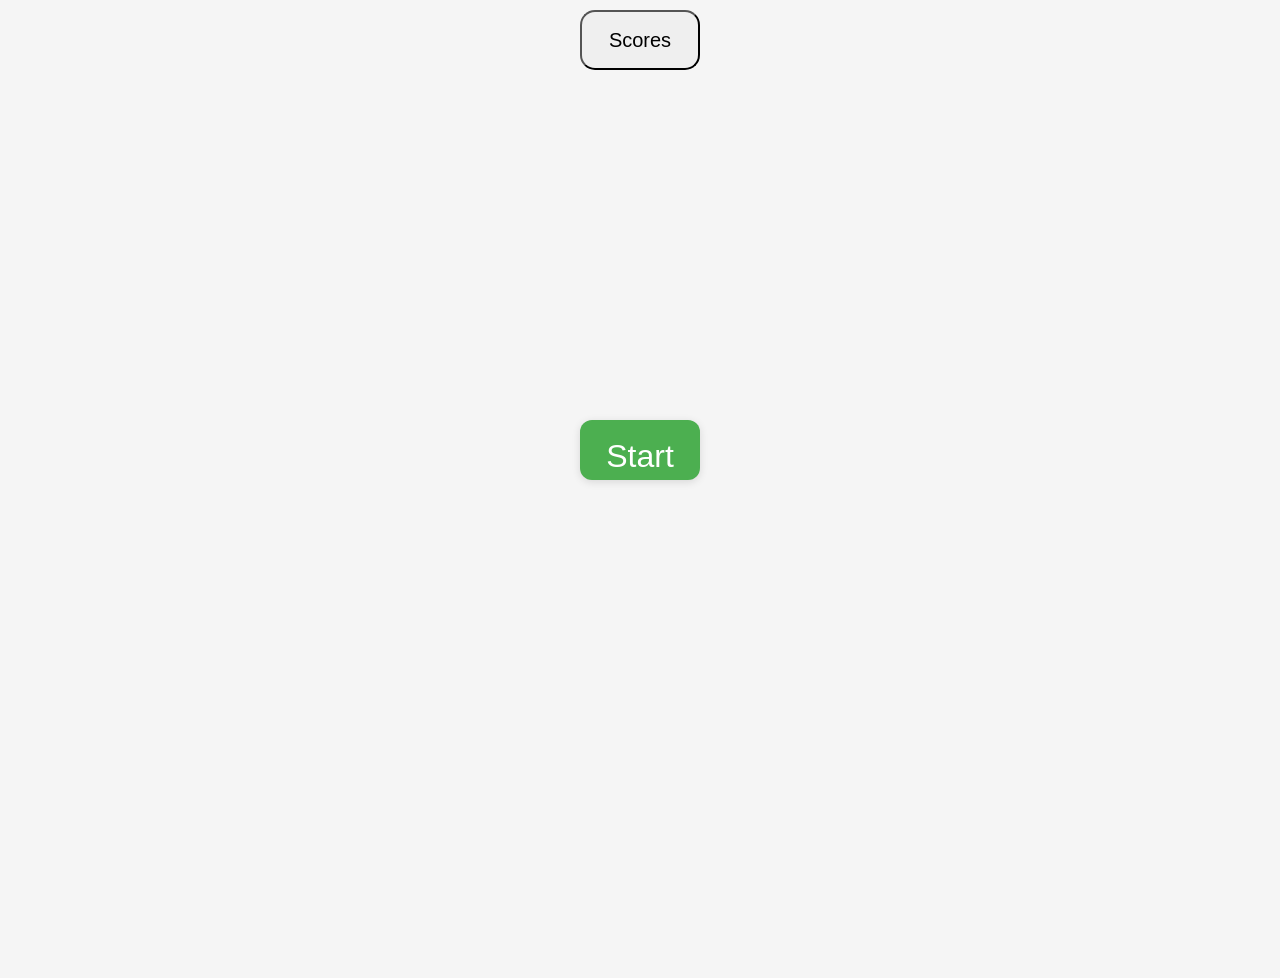
==== index.html @ 4432fdb4 "Rename target-game.html to index.html" ====
<html>
  <body>
    <div class="menu">
      <button id="restart">Restart</button>
      <button id="scores">Scores</button>
      <button id="pause">Pause</button>
    </div>

    <section class="game-area"></section>
  </body>
</html>

<style>
  body {
    background-color: #f5f5f5;
    overflow: hidden;
  }

  .game-area {
    width: 100vw;
    height: 100vh;
  }

  .target {
    width: 10rem;
    height: 10rem;
    border-radius: 100%;
    background-color: green;
    position: absolute;
    opacity: 1;
  }

  .menu {
    margin-top: 10px;
    width: 100%;
    display: flex;
    flex-direction: row;
    justify-content: center;
    gap: 20px;
  }

  button {
    width: 120px;
    height: 60px;
    border-radius: 15px;
    font-size: 20px;
  }
</style>

<script>
  document.addEventListener("DOMContentLoaded", () => {
    const gameArea = document.querySelector(".game-area");
    const gameAreaWidth = gameArea.offsetWidth;
    const gameAreaHeight = gameArea.offsetHeight;

    // Clear existing targets
    gameArea.innerHTML = "";

    // Number of targets to show
    const totalTargets = 15;

    // Minimum distance between targets
    const minDistance = 60; // Adjust as needed

    // Store positions of targets
    let positions = [];

    // Function to check if a position is valid
    function isPositionValid(x, y) {
      return positions.every(([px, py]) => {
        const distance = Math.sqrt((x - px) ** 2 + (y - py) ** 2);
        return distance >= minDistance;
      });
    }

    // Generate all targets
    let targets = [];
    function generateTargets() {
      // Clear existing targets and positions
      gameArea.innerHTML = "";
      positions = [];
      targets = [];
      for (let i = 0; i < totalTargets; i++) {
        const target = document.createElement("div");
        target.classList.add("target");

        let randomX, randomY;

        // Generate a valid position
        do {
          randomX = Math.random() * (gameAreaWidth - 100); // Assuming 100px as target size
          randomY = Math.random() * (gameAreaHeight - 100);
        } while (!isPositionValid(randomX, randomY));

        // Save the position
        positions.push([randomX, randomY]);

        // Randomize color with 70% green and 30% red
        const isGreen = Math.random() < 0.7;
        const randomColor = isGreen ? "green" : "red";

        target.style.position = "absolute";
        target.style.left = `${randomX}px`;
        target.style.top = `${randomY}px`;
        target.style.backgroundColor = randomColor;
        target.style.borderRadius = "50%";
        target.style.display = "none"; // Initially hidden

        targets.push(target);
        gameArea.appendChild(target);
      }
    }

    // Initial target generation
    generateTargets();

    // Game state
    let currentTargetIndex = 0;
    let startTime = null;
    let totalTime = 0;
    let incorrectClicks = 0;
    let missedGreenTargets = 0; // Track missed green targets

    // Results object to store in localStorage
    const results =
      JSON.parse(localStorage.getItem("neurovesa_braingames")) || {};

    startTime = performance.now();

    // Add Pause button if not present
    let pauseBtn = document.getElementById("pause");
    if (!pauseBtn) {
      pauseBtn = document.createElement("button");
      pauseBtn.id = "pause";
      pauseBtn.textContent = "Pause";
      pauseBtn.style.marginLeft = "12px";
      const controls = document.getElementById("controls") || document.body;
      controls.appendChild(pauseBtn);
    }

    let paused = false;
    let pauseTime = null;
    let pauseTimeout = null;

    // Store the current timeout for targets
    let currentTimeout = null;

    // Web Worker for timing (inline)
    const timerWorkerCode = `
    self.onmessage = function(e) {
      if (e.data === 'start') {
        self.startTime = performance.now();
      } else if (e.data === 'stop') {
        const elapsed = performance.now() - (self.startTime || 0);
        self.postMessage(elapsed);
      }
    };
  `;
    const timerWorkerBlob = new Blob([timerWorkerCode], {
      type: "application/javascript",
    });
    let timerWorker = new Worker(URL.createObjectURL(timerWorkerBlob));
    let lastReactionTime = 0;
    let waitingForReaction = false;
    let pendingAdvance = false;

    // Add Start button
    let startBtn = document.getElementById("start-btn");
    if (!startBtn) {
      startBtn = document.createElement("button");
      startBtn.id = "start-btn";
      startBtn.textContent = "Start";
      startBtn.style.position = "absolute";
      startBtn.style.top = "50%";
      startBtn.style.left = "50%";
      startBtn.style.transform = "translate(-50%, -50%)";
      startBtn.style.fontSize = "2em";
      startBtn.style.padding = "18px";
      startBtn.style.borderRadius = "12px";
      startBtn.style.background = "#4caf50";
      startBtn.style.color = "#fff";
      startBtn.style.border = "none";
      startBtn.style.boxShadow = "0 2px 8px rgba(0,0,0,0.12)";
      startBtn.style.cursor = "pointer";
      startBtn.style.zIndex = "1001";
      startBtn.style.textAlign = "center";
      gameArea.appendChild(startBtn);
    }

    // Hide game controls until game starts
    pauseBtn.style.display = "none";
    restart.style.display = "none";

    // Helper to advance to the next target
    function advanceTarget() {
      if (currentTimeout) {
        clearTimeout(currentTimeout);
        currentTimeout = null;
      }
      if (currentTargetIndex > 0) {
        // Check if previous target was green and not clicked
        const prevTarget = targets[currentTargetIndex - 1];
        if (
          prevTarget.style.backgroundColor === "green" &&
          !prevTarget.clicked
        ) {
          missedGreenTargets++;
        }
        prevTarget.style.display = "none";
      }
      if (currentTargetIndex < totalTargets) {
        const currentTarget = targets[currentTargetIndex];
        currentTarget.style.display = "block";
        // Start timer for this target
        waitingForReaction = true;
        pendingAdvance = false;
        timerWorker.postMessage("start");
        currentTimeout = setTimeout(() => {
          if (waitingForReaction) {
            waitingForReaction = false;
            pendingAdvance = true;
            timerWorker.postMessage("stop");
          }
        }, 1500);
      } else {
        // Game over logic (existing code)
        const averageTime = totalTime / (totalTargets - 1); // Exclude the first click
        const score = Math.round(
          2000 - averageTime - missedGreenTargets * 50 - incorrectClicks * 30
        );
        let gameOverPopover = document.getElementById("gameover-popover");
        if (!gameOverPopover) {
          gameOverPopover = document.createElement("div");
          gameOverPopover.id = "gameover-popover";
          gameOverPopover.style.position = "fixed";
          gameOverPopover.style.top = "50%";
          gameOverPopover.style.left = "50%";
          gameOverPopover.style.transform = "translate(-50%, -50%)";
          gameOverPopover.style.background = "#fff";
          gameOverPopover.style.border = "1px solid #ccc";
          gameOverPopover.style.borderRadius = "12px";
          gameOverPopover.style.boxShadow = "0 2px 16px rgba(0,0,0,0.2)";
          gameOverPopover.style.padding = "36px 32px 24px 32px";
          gameOverPopover.style.zIndex = "2000";
          gameOverPopover.style.minWidth = "340px";
          gameOverPopover.style.display = "none";
          gameOverPopover.innerHTML = `
          <button id="close-gameover-popover" style="position:absolute;top:12px;right:16px;font-size:22px;background:none;border:none;cursor:pointer;">&times;</button>
          <div id="gameover-content"></div>
        `;
          document.body.appendChild(gameOverPopover);
          document.getElementById("close-gameover-popover").onclick = () => {
            gameOverPopover.style.display = "none";
          };
        }
        function getScoreColor(score) {
          const percent = Math.max(0, Math.min(1, score / 1000));
          const r = Math.round(255 * (1 - percent));
          const g = Math.round(180 * percent + 60 * (1 - percent));
          return `rgb(${r},${g},80)`;
        }
        const scoreColor = getScoreColor(score);
        document.getElementById("gameover-content").innerHTML = `
        <h1 style=\"margin-top:0;text-align:center;font-size:2.2em;letter-spacing:1px;\">Game Over</h1>
        <div style=\"display:flex;justify-content:center;gap:32px;margin:18px 0 10px 0;font-size:1.1em;\">
          <div><b>Avg Reaction:</b> ${averageTime.toFixed(2)}ms</div>
          <div><b>Missed Greens:</b> ${missedGreenTargets}</div>
          <div><b>Incorrect Clicks:</b> ${incorrectClicks}</div>
        </div>
        <div style=\"text-align:center;margin-top:18px;\">
          <span style=\"font-size:2.3em;font-weight:bold;color:${scoreColor};\">${score}</span><br>
          <span style=\"font-size:1.1em;color:#888;\">Final Score</span>
        </div>
      `;
        gameOverPopover.style.display = "block";
        // Add timestamped entry to results
        const timestamp = new Date().toISOString();
        results[timestamp] = {
          averageTime: averageTime.toFixed(2),
          incorrectClicks,
          missedGreenTargets, // Save missed green targets
          score,
          targets: { ...results.targets },
        };
        // Save results to localStorage
        localStorage.setItem("neurovesa_braingames", JSON.stringify(results));
      }
    }

    // Listen for reaction time from worker
    timerWorker.onmessage = function (e) {
      if (!waitingForReaction && !pendingAdvance) return;
      lastReactionTime = e.data;
      totalTime += lastReactionTime;
      if (!results.targets) results.targets = {};
      results.targets[`target_${currentTargetIndex}`] = {
        color: targets[currentTargetIndex]?.style.backgroundColor,
        reactionTime: lastReactionTime.toFixed(2),
      };
      waitingForReaction = false;
      if (pendingAdvance) {
        pendingAdvance = false;
        currentTargetIndex++;
        advanceTarget();
      }
    };

    // Modified pause/resume to work with new advanceTarget
    pauseBtn.onclick = function () {
      if (!paused) {
        paused = true;
        pauseBtn.textContent = "Resume";
        pauseTime = performance.now();
        // Hide current target
        if (currentTargetIndex < totalTargets) {
          targets[currentTargetIndex].style.display = "none";
        }
        // Stop any running timeout
        if (currentTimeout) {
          clearTimeout(currentTimeout);
          currentTimeout = null;
        }
      } else {
        paused = false;
        pauseBtn.textContent = "Pause";
        // Show current target again
        if (currentTargetIndex < totalTargets) {
          targets[currentTargetIndex].style.display = "block";
          // Resume timer for the current target
          currentTimeout = setTimeout(() => {
            currentTargetIndex++;
            advanceTarget();
          }, 1500);
        }
      }
    };

    // Improved restart handler
    restart.addEventListener("click", () => {
      // Reset all game state
      if (currentTimeout) {
        clearTimeout(currentTimeout);
        currentTimeout = null;
      }
      currentTargetIndex = 0;
      startTime = performance.now();
      totalTime = 0;
      incorrectClicks = 0;
      missedGreenTargets = 0;
      if (results.targets) results.targets = {};
      paused = false;
      pauseBtn.textContent = "Pause";
      // Generate new targets and listeners
      generateTargets();
      addTargetListeners();
      advanceTarget();
    });

    // Add click event listeners to targets
    function addTargetListeners() {
      targets.forEach((target, index) => {
        target.onclick = null; // Remove previous listeners if any
        target.addEventListener("click", () => {
          if (paused) return;
          if (index === currentTargetIndex && waitingForReaction) {
            // Mark as clicked
            target.clicked = true;
            // Stop timer and get reaction time
            waitingForReaction = false;
            pendingAdvance = true;
            timerWorker.postMessage("stop");
          }
          if (target.style.backgroundColor === "red") {
            // Incorrect red target clicked
            incorrectClicks++;
          }
        });
      });
    }

    // Function to start the game
    function startGame() {
      // Remove all targets and listeners
      gameArea.innerHTML = "";
      // Hide start button
      startBtn.style.display = "none";
      // Show controls
      pauseBtn.style.display = "inline-block";
      restart.style.display = "inline-block";
      // Generate targets and listeners
      generateTargets();
      addTargetListeners();
      // Reset state
      currentTargetIndex = 0;
      totalTime = 0;
      incorrectClicks = 0;
      missedGreenTargets = 0;
      if (results.targets) results.targets = {};
      paused = false;
      pauseBtn.textContent = "Pause";
      // Set start time for first reaction
      startTime = performance.now();
      advanceTarget();
    }

    startBtn.onclick = startGame;

    // On restart, show start button again and reset everything
    restart.addEventListener("click", () => {
      if (currentTimeout) {
        clearTimeout(currentTimeout);
        currentTimeout = null;
      }
      // Hide controls
      pauseBtn.style.display = "none";
      restart.style.display = "none";
      // Show start button
      startBtn.style.display = "block";
      // Remove all targets
      gameArea.innerHTML = "";
      // Reset state
      currentTargetIndex = 0;
      totalTime = 0;
      incorrectClicks = 0;
      missedGreenTargets = 0;
      if (results.targets) results.targets = {};
      paused = false;
      pauseBtn.textContent = "Pause";
    });

    const scores = document.getElementById("scores");

    scores.addEventListener("click", () => {
      const gameData = JSON.parse(localStorage.getItem("neurovesa_braingames"));
      const gameResults = Object.entries(gameData)
        .filter(([key]) => key !== "targets" && !isNaN(Date.parse(key)))
        // Sort by timestamp (newest first)
        .sort(
          ([timestampA], [timestampB]) =>
            new Date(timestampB).getTime() - new Date(timestampA).getTime()
        )
        // Take only the 5 most recent results
        .slice(0, 5)
        // Map to a cleaner format
        .map(([timestamp, data]) => ({
          timestamp,
          averageTime: data.averageTime,
          incorrectClicks: data.incorrectClicks,
          missedGreenTargets: data.missedGreenTargets,
          targets: data.targets,
          score: data.score,
        }));

      // Create popover if it doesn't exist
      let popover = document.getElementById("scores-popover");
      if (!popover) {
        popover = document.createElement("div");
        popover.id = "scores-popover";
        popover.style.position = "fixed";
        popover.style.top = "50%";
        popover.style.left = "50%";
        popover.style.transform = "translate(-50%, -50%)";
        popover.style.background = "#fff";
        popover.style.border = "1px solid #ccc";
        popover.style.borderRadius = "8px";
        popover.style.boxShadow = "0 2px 16px rgba(0,0,0,0.2)";
        popover.style.padding = "24px 24px 16px 24px";
        popover.style.zIndex = "1000";
        popover.style.minWidth = "420px";
        popover.style.display = "none";
        popover.innerHTML = `
        <button id="close-scores-popover" style="position:absolute;top:8px;right:12px;font-size:18px;background:none;border:none;cursor:pointer;">&times;</button>
        <h2 style="margin-top:0;text-align:center;">Recent Scores</h2>
        <div id="scores-table-container"></div>
      `;
        document.body.appendChild(popover);
        document.getElementById("close-scores-popover").onclick = () => {
          popover.style.display = "none";
        };
      }

      // Build HTML table
      let tableHtml = `<table style="width:100%;border-collapse:collapse;text-align:center;">
      <thead>
        <tr style="background:#f5f5f5;">
          <th style="padding:6px 8px;border-bottom:1px solid #ccc;">Timestamp</th>
          <th style="padding:6px 8px;border-bottom:1px solid #ccc;">Avg Reaction (ms)</th>
          <th style="padding:6px 8px;border-bottom:1px solid #ccc;">Missed Greens</th>
          <th style="padding:6px 8px;border-bottom:1px solid #ccc;">Incorrect Clicks</th>
          <th style="padding:6px 8px;border-bottom:1px solid #ccc;">Score</th>
        </tr>
      </thead>
      <tbody>`;
      gameResults.forEach((result) => {
        tableHtml += `<tr>
        <td style="padding:6px 8px;border-bottom:1px solid #eee;">${result.timestamp
          .slice(0, 19)
          .replace("T", " ")}</td>
        <td style="padding:6px 8px;border-bottom:1px solid #eee;">${
          result.averageTime
        }</td>
        <td style="padding:6px 8px;border-bottom:1px solid #eee;">${
          result.missedGreenTargets ?? 0
        }</td>
        <td style="padding:6px 8px;border-bottom:1px solid #eee;">${
          result.incorrectClicks ?? 0
        }</td>
        <td style="padding:6px 8px;border-bottom:1px solid #eee;">${
          result.score ?? ""
        }</td>
      </tr>`;
      });
      tableHtml += "</tbody></table>";
      popover.querySelector("#scores-table-container").innerHTML = tableHtml;
      popover.style.display = "block";
    });
  });
</script>
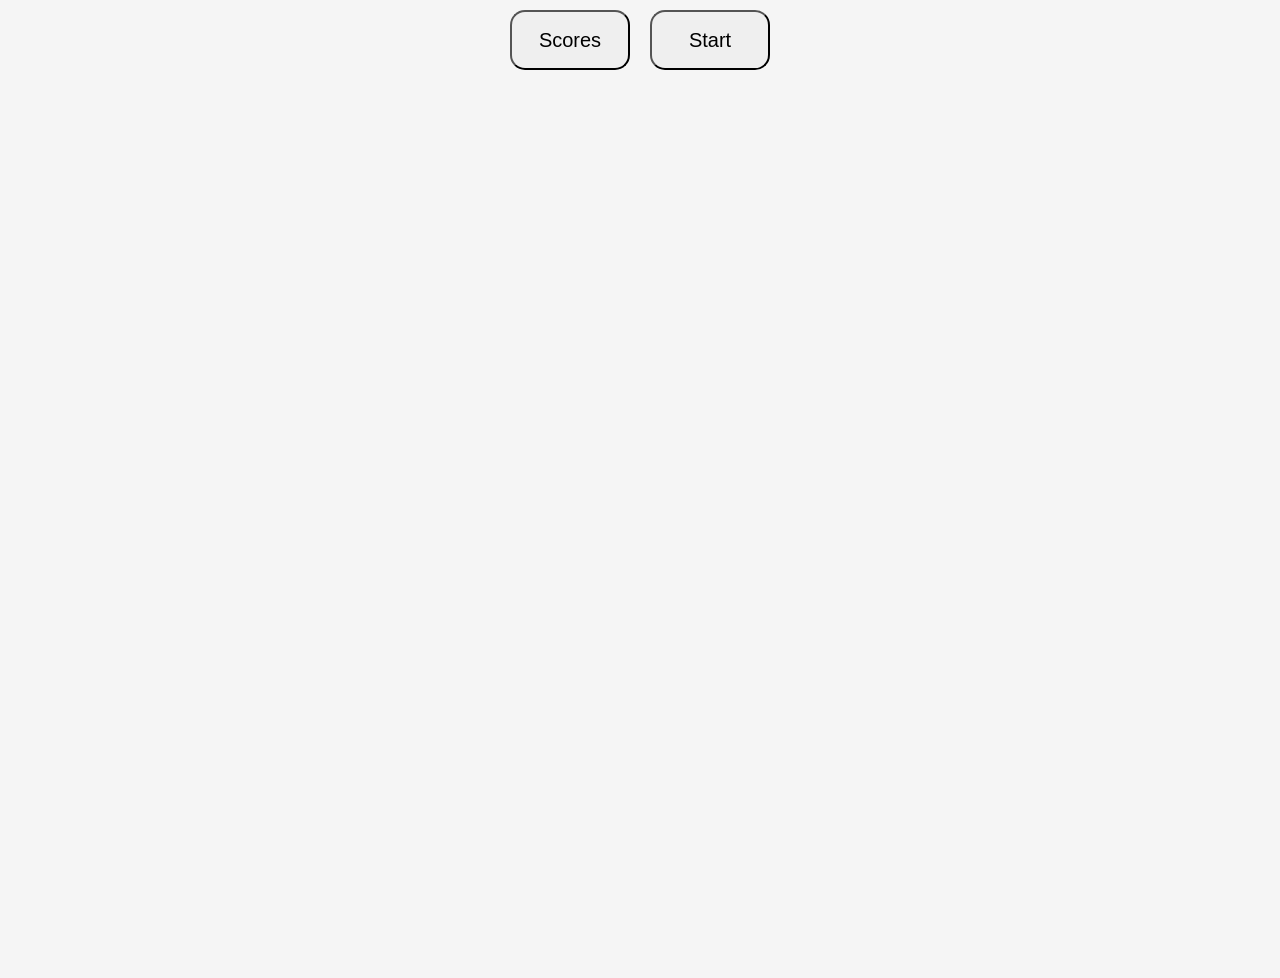
==== commit fe56fe9d: "Update index.html" ====
--- a/index.html
+++ b/index.html
@@ -1,9 +1,11 @@
+<!DOCTYPE html>
 <html>
   <body>
     <div class="menu">
       <button id="restart">Restart</button>
       <button id="scores">Scores</button>
       <button id="pause">Pause</button>
+      <button id="start-btn">Start</button>
     </div>
 
     <section class="game-area"></section>
@@ -88,8 +90,8 @@
 
         // Generate a valid position
         do {
-          randomX = Math.random() * (gameAreaWidth - 100); // Assuming 100px as target size
-          randomY = Math.random() * (gameAreaHeight - 100);
+          randomX = Math.random() * (gameAreaWidth - 250); // Target size is 100px
+          randomY = Math.random() * (gameAreaHeight - 400);
         } while (!isPositionValid(randomX, randomY));
 
         // Save the position
@@ -164,28 +166,34 @@
     let waitingForReaction = false;
     let pendingAdvance = false;
 
-    // Add Start button
-    let startBtn = document.getElementById("start-btn");
-    if (!startBtn) {
-      startBtn = document.createElement("button");
-      startBtn.id = "start-btn";
-      startBtn.textContent = "Start";
-      startBtn.style.position = "absolute";
-      startBtn.style.top = "50%";
-      startBtn.style.left = "50%";
-      startBtn.style.transform = "translate(-50%, -50%)";
-      startBtn.style.fontSize = "2em";
-      startBtn.style.padding = "18px";
-      startBtn.style.borderRadius = "12px";
-      startBtn.style.background = "#4caf50";
-      startBtn.style.color = "#fff";
-      startBtn.style.border = "none";
-      startBtn.style.boxShadow = "0 2px 8px rgba(0,0,0,0.12)";
-      startBtn.style.cursor = "pointer";
-      startBtn.style.zIndex = "1001";
-      startBtn.style.textAlign = "center";
-      gameArea.appendChild(startBtn);
-    }
+    // Function to create/get start button
+    function createStartButton() {
+      let startBtn = document.getElementById("start-btn");
+      if (!startBtn) {
+        startBtn = document.createElement("button");
+        startBtn.id = "start-btn";
+        startBtn.textContent = "Start";
+        startBtn.style.position = "absolute";
+        startBtn.style.top = "50%";
+        startBtn.style.left = "50%";
+        startBtn.style.transform = "translate(-50%, -50%)";
+        startBtn.style.fontSize = "2em";
+        startBtn.style.padding = "18px";
+        startBtn.style.borderRadius = "12px";
+        startBtn.style.background = "#4caf50";
+        startBtn.style.color = "#fff";
+        startBtn.style.border = "none";
+        startBtn.style.boxShadow = "0 2px 8px rgba(0,0,0,0.12)";
+        startBtn.style.cursor = "pointer";
+        startBtn.style.zIndex = "1001";
+        startBtn.style.textAlign = "center";
+        gameArea.appendChild(startBtn);
+      }
+      return startBtn;
+    }
+
+    // Create initial start button
+    const startBtn = createStartButton();
 
     // Hide game controls until game starts
     pauseBtn.style.display = "none";
@@ -354,6 +362,7 @@
       generateTargets();
       addTargetListeners();
       advanceTarget();
+      createStartButton();
     });
 
     // Add click event listeners to targets
@@ -404,29 +413,6 @@
     }
 
     startBtn.onclick = startGame;
-
-    // On restart, show start button again and reset everything
-    restart.addEventListener("click", () => {
-      if (currentTimeout) {
-        clearTimeout(currentTimeout);
-        currentTimeout = null;
-      }
-      // Hide controls
-      pauseBtn.style.display = "none";
-      restart.style.display = "none";
-      // Show start button
-      startBtn.style.display = "block";
-      // Remove all targets
-      gameArea.innerHTML = "";
-      // Reset state
-      currentTargetIndex = 0;
-      totalTime = 0;
-      incorrectClicks = 0;
-      missedGreenTargets = 0;
-      if (results.targets) results.targets = {};
-      paused = false;
-      pauseBtn.textContent = "Pause";
-    });
 
     const scores = document.getElementById("scores");
 
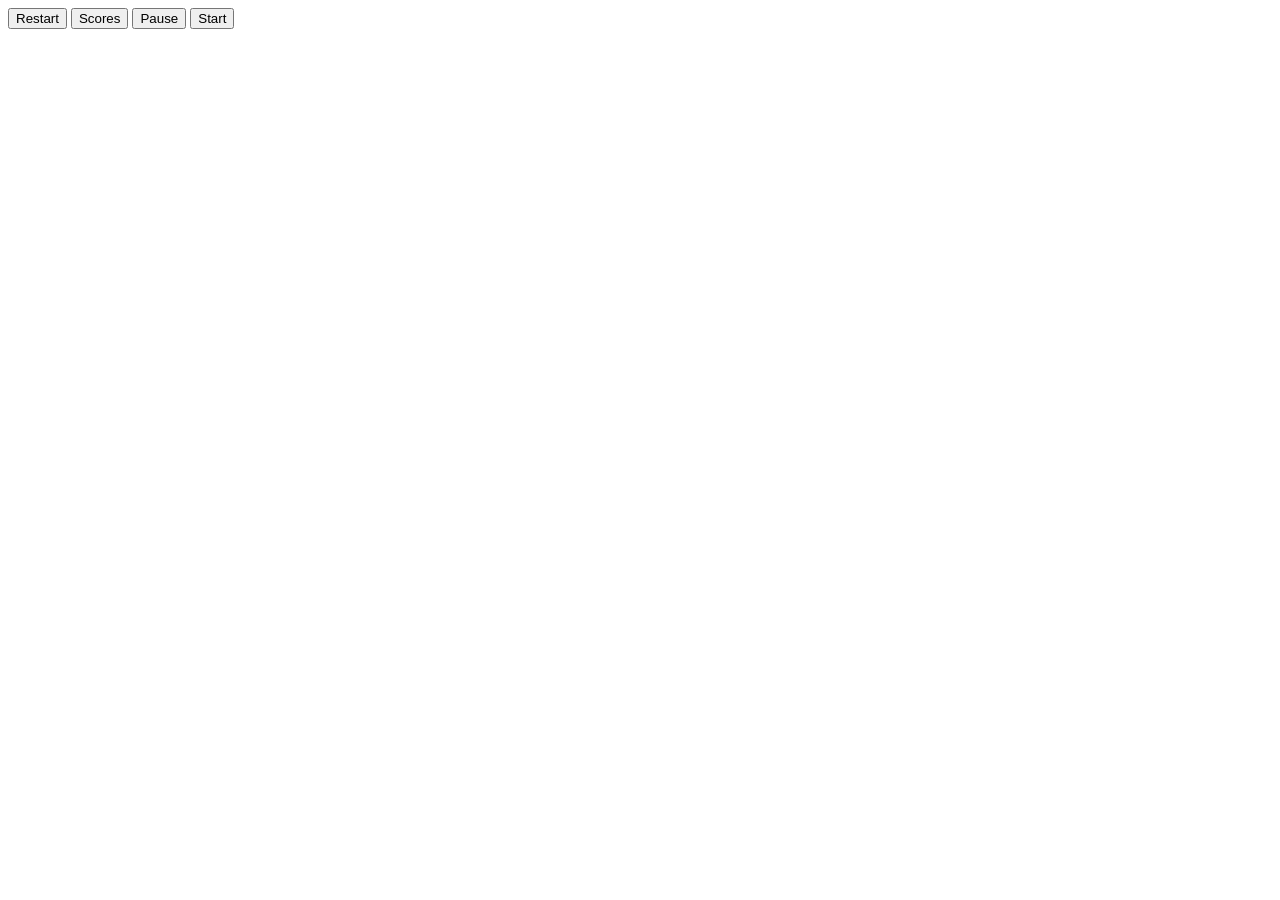
==== commit b6bab6a2: "Update index.html" ====
--- a/index.html
+++ b/index.html
@@ -1,5 +1,8 @@
 <!DOCTYPE html>
 <html>
+  <head>
+    <link rel="stylesheet" href="styles.css" />
+  </head>
   <body>
     <div class="menu">
       <button id="restart">Restart</button>
@@ -9,496 +12,9 @@
     </div>
 
     <section class="game-area"></section>
+    <script type="module">
+      import { initGame } from "./game.js";
+      initGame();
+    </script>
   </body>
 </html>
-
-<style>
-  body {
-    background-color: #f5f5f5;
-    overflow: hidden;
-  }
-
-  .game-area {
-    width: 100vw;
-    height: 100vh;
-  }
-
-  .target {
-    width: 10rem;
-    height: 10rem;
-    border-radius: 100%;
-    background-color: green;
-    position: absolute;
-    opacity: 1;
-  }
-
-  .menu {
-    margin-top: 10px;
-    width: 100%;
-    display: flex;
-    flex-direction: row;
-    justify-content: center;
-    gap: 20px;
-  }
-
-  button {
-    width: 120px;
-    height: 60px;
-    border-radius: 15px;
-    font-size: 20px;
-  }
-</style>
-
-<script>
-  document.addEventListener("DOMContentLoaded", () => {
-    const gameArea = document.querySelector(".game-area");
-    const gameAreaWidth = gameArea.offsetWidth;
-    const gameAreaHeight = gameArea.offsetHeight;
-
-    // Clear existing targets
-    gameArea.innerHTML = "";
-
-    // Number of targets to show
-    const totalTargets = 15;
-
-    // Minimum distance between targets
-    const minDistance = 60; // Adjust as needed
-
-    // Store positions of targets
-    let positions = [];
-
-    // Function to check if a position is valid
-    function isPositionValid(x, y) {
-      return positions.every(([px, py]) => {
-        const distance = Math.sqrt((x - px) ** 2 + (y - py) ** 2);
-        return distance >= minDistance;
-      });
-    }
-
-    // Generate all targets
-    let targets = [];
-    function generateTargets() {
-      // Clear existing targets and positions
-      gameArea.innerHTML = "";
-      positions = [];
-      targets = [];
-      for (let i = 0; i < totalTargets; i++) {
-        const target = document.createElement("div");
-        target.classList.add("target");
-
-        let randomX, randomY;
-
-        // Generate a valid position
-        do {
-          randomX = Math.random() * (gameAreaWidth - 250); // Target size is 100px
-          randomY = Math.random() * (gameAreaHeight - 400);
-        } while (!isPositionValid(randomX, randomY));
-
-        // Save the position
-        positions.push([randomX, randomY]);
-
-        // Randomize color with 70% green and 30% red
-        const isGreen = Math.random() < 0.7;
-        const randomColor = isGreen ? "green" : "red";
-
-        target.style.position = "absolute";
-        target.style.left = `${randomX}px`;
-        target.style.top = `${randomY}px`;
-        target.style.backgroundColor = randomColor;
-        target.style.borderRadius = "50%";
-        target.style.display = "none"; // Initially hidden
-
-        targets.push(target);
-        gameArea.appendChild(target);
-      }
-    }
-
-    // Initial target generation
-    generateTargets();
-
-    // Game state
-    let currentTargetIndex = 0;
-    let startTime = null;
-    let totalTime = 0;
-    let incorrectClicks = 0;
-    let missedGreenTargets = 0; // Track missed green targets
-
-    // Results object to store in localStorage
-    const results =
-      JSON.parse(localStorage.getItem("neurovesa_braingames")) || {};
-
-    startTime = performance.now();
-
-    // Add Pause button if not present
-    let pauseBtn = document.getElementById("pause");
-    if (!pauseBtn) {
-      pauseBtn = document.createElement("button");
-      pauseBtn.id = "pause";
-      pauseBtn.textContent = "Pause";
-      pauseBtn.style.marginLeft = "12px";
-      const controls = document.getElementById("controls") || document.body;
-      controls.appendChild(pauseBtn);
-    }
-
-    let paused = false;
-    let pauseTime = null;
-    let pauseTimeout = null;
-
-    // Store the current timeout for targets
-    let currentTimeout = null;
-
-    // Web Worker for timing (inline)
-    const timerWorkerCode = `
-    self.onmessage = function(e) {
-      if (e.data === 'start') {
-        self.startTime = performance.now();
-      } else if (e.data === 'stop') {
-        const elapsed = performance.now() - (self.startTime || 0);
-        self.postMessage(elapsed);
-      }
-    };
-  `;
-    const timerWorkerBlob = new Blob([timerWorkerCode], {
-      type: "application/javascript",
-    });
-    let timerWorker = new Worker(URL.createObjectURL(timerWorkerBlob));
-    let lastReactionTime = 0;
-    let waitingForReaction = false;
-    let pendingAdvance = false;
-
-    // Function to create/get start button
-    function createStartButton() {
-      let startBtn = document.getElementById("start-btn");
-      if (!startBtn) {
-        startBtn = document.createElement("button");
-        startBtn.id = "start-btn";
-        startBtn.textContent = "Start";
-        startBtn.style.position = "absolute";
-        startBtn.style.top = "50%";
-        startBtn.style.left = "50%";
-        startBtn.style.transform = "translate(-50%, -50%)";
-        startBtn.style.fontSize = "2em";
-        startBtn.style.padding = "18px";
-        startBtn.style.borderRadius = "12px";
-        startBtn.style.background = "#4caf50";
-        startBtn.style.color = "#fff";
-        startBtn.style.border = "none";
-        startBtn.style.boxShadow = "0 2px 8px rgba(0,0,0,0.12)";
-        startBtn.style.cursor = "pointer";
-        startBtn.style.zIndex = "1001";
-        startBtn.style.textAlign = "center";
-        gameArea.appendChild(startBtn);
-      }
-      return startBtn;
-    }
-
-    // Create initial start button
-    const startBtn = createStartButton();
-
-    // Hide game controls until game starts
-    pauseBtn.style.display = "none";
-    restart.style.display = "none";
-
-    // Helper to advance to the next target
-    function advanceTarget() {
-      if (currentTimeout) {
-        clearTimeout(currentTimeout);
-        currentTimeout = null;
-      }
-      if (currentTargetIndex > 0) {
-        // Check if previous target was green and not clicked
-        const prevTarget = targets[currentTargetIndex - 1];
-        if (
-          prevTarget.style.backgroundColor === "green" &&
-          !prevTarget.clicked
-        ) {
-          missedGreenTargets++;
-        }
-        prevTarget.style.display = "none";
-      }
-      if (currentTargetIndex < totalTargets) {
-        const currentTarget = targets[currentTargetIndex];
-        currentTarget.style.display = "block";
-        // Start timer for this target
-        waitingForReaction = true;
-        pendingAdvance = false;
-        timerWorker.postMessage("start");
-        currentTimeout = setTimeout(() => {
-          if (waitingForReaction) {
-            waitingForReaction = false;
-            pendingAdvance = true;
-            timerWorker.postMessage("stop");
-          }
-        }, 1500);
-      } else {
-        // Game over logic (existing code)
-        const averageTime = totalTime / (totalTargets - 1); // Exclude the first click
-        const score = Math.round(
-          2000 - averageTime - missedGreenTargets * 50 - incorrectClicks * 30
-        );
-        let gameOverPopover = document.getElementById("gameover-popover");
-        if (!gameOverPopover) {
-          gameOverPopover = document.createElement("div");
-          gameOverPopover.id = "gameover-popover";
-          gameOverPopover.style.position = "fixed";
-          gameOverPopover.style.top = "50%";
-          gameOverPopover.style.left = "50%";
-          gameOverPopover.style.transform = "translate(-50%, -50%)";
-          gameOverPopover.style.background = "#fff";
-          gameOverPopover.style.border = "1px solid #ccc";
-          gameOverPopover.style.borderRadius = "12px";
-          gameOverPopover.style.boxShadow = "0 2px 16px rgba(0,0,0,0.2)";
-          gameOverPopover.style.padding = "36px 32px 24px 32px";
-          gameOverPopover.style.zIndex = "2000";
-          gameOverPopover.style.minWidth = "340px";
-          gameOverPopover.style.display = "none";
-          gameOverPopover.innerHTML = `
-          <button id="close-gameover-popover" style="position:absolute;top:12px;right:16px;font-size:22px;background:none;border:none;cursor:pointer;">&times;</button>
-          <div id="gameover-content"></div>
-        `;
-          document.body.appendChild(gameOverPopover);
-          document.getElementById("close-gameover-popover").onclick = () => {
-            gameOverPopover.style.display = "none";
-          };
-        }
-        function getScoreColor(score) {
-          const percent = Math.max(0, Math.min(1, score / 1000));
-          const r = Math.round(255 * (1 - percent));
-          const g = Math.round(180 * percent + 60 * (1 - percent));
-          return `rgb(${r},${g},80)`;
-        }
-        const scoreColor = getScoreColor(score);
-        document.getElementById("gameover-content").innerHTML = `
-        <h1 style=\"margin-top:0;text-align:center;font-size:2.2em;letter-spacing:1px;\">Game Over</h1>
-        <div style=\"display:flex;justify-content:center;gap:32px;margin:18px 0 10px 0;font-size:1.1em;\">
-          <div><b>Avg Reaction:</b> ${averageTime.toFixed(2)}ms</div>
-          <div><b>Missed Greens:</b> ${missedGreenTargets}</div>
-          <div><b>Incorrect Clicks:</b> ${incorrectClicks}</div>
-        </div>
-        <div style=\"text-align:center;margin-top:18px;\">
-          <span style=\"font-size:2.3em;font-weight:bold;color:${scoreColor};\">${score}</span><br>
-          <span style=\"font-size:1.1em;color:#888;\">Final Score</span>
-        </div>
-      `;
-        gameOverPopover.style.display = "block";
-        // Add timestamped entry to results
-        const timestamp = new Date().toISOString();
-        results[timestamp] = {
-          averageTime: averageTime.toFixed(2),
-          incorrectClicks,
-          missedGreenTargets, // Save missed green targets
-          score,
-          targets: { ...results.targets },
-        };
-        // Save results to localStorage
-        localStorage.setItem("neurovesa_braingames", JSON.stringify(results));
-      }
-    }
-
-    // Listen for reaction time from worker
-    timerWorker.onmessage = function (e) {
-      if (!waitingForReaction && !pendingAdvance) return;
-      lastReactionTime = e.data;
-      totalTime += lastReactionTime;
-      if (!results.targets) results.targets = {};
-      results.targets[`target_${currentTargetIndex}`] = {
-        color: targets[currentTargetIndex]?.style.backgroundColor,
-        reactionTime: lastReactionTime.toFixed(2),
-      };
-      waitingForReaction = false;
-      if (pendingAdvance) {
-        pendingAdvance = false;
-        currentTargetIndex++;
-        advanceTarget();
-      }
-    };
-
-    // Modified pause/resume to work with new advanceTarget
-    pauseBtn.onclick = function () {
-      if (!paused) {
-        paused = true;
-        pauseBtn.textContent = "Resume";
-        pauseTime = performance.now();
-        // Hide current target
-        if (currentTargetIndex < totalTargets) {
-          targets[currentTargetIndex].style.display = "none";
-        }
-        // Stop any running timeout
-        if (currentTimeout) {
-          clearTimeout(currentTimeout);
-          currentTimeout = null;
-        }
-      } else {
-        paused = false;
-        pauseBtn.textContent = "Pause";
-        // Show current target again
-        if (currentTargetIndex < totalTargets) {
-          targets[currentTargetIndex].style.display = "block";
-          // Resume timer for the current target
-          currentTimeout = setTimeout(() => {
-            currentTargetIndex++;
-            advanceTarget();
-          }, 1500);
-        }
-      }
-    };
-
-    // Improved restart handler
-    restart.addEventListener("click", () => {
-      // Reset all game state
-      if (currentTimeout) {
-        clearTimeout(currentTimeout);
-        currentTimeout = null;
-      }
-      currentTargetIndex = 0;
-      startTime = performance.now();
-      totalTime = 0;
-      incorrectClicks = 0;
-      missedGreenTargets = 0;
-      if (results.targets) results.targets = {};
-      paused = false;
-      pauseBtn.textContent = "Pause";
-      // Generate new targets and listeners
-      generateTargets();
-      addTargetListeners();
-      advanceTarget();
-      createStartButton();
-    });
-
-    // Add click event listeners to targets
-    function addTargetListeners() {
-      targets.forEach((target, index) => {
-        target.onclick = null; // Remove previous listeners if any
-        target.addEventListener("click", () => {
-          if (paused) return;
-          if (index === currentTargetIndex && waitingForReaction) {
-            // Mark as clicked
-            target.clicked = true;
-            // Stop timer and get reaction time
-            waitingForReaction = false;
-            pendingAdvance = true;
-            timerWorker.postMessage("stop");
-          }
-          if (target.style.backgroundColor === "red") {
-            // Incorrect red target clicked
-            incorrectClicks++;
-          }
-        });
-      });
-    }
-
-    // Function to start the game
-    function startGame() {
-      // Remove all targets and listeners
-      gameArea.innerHTML = "";
-      // Hide start button
-      startBtn.style.display = "none";
-      // Show controls
-      pauseBtn.style.display = "inline-block";
-      restart.style.display = "inline-block";
-      // Generate targets and listeners
-      generateTargets();
-      addTargetListeners();
-      // Reset state
-      currentTargetIndex = 0;
-      totalTime = 0;
-      incorrectClicks = 0;
-      missedGreenTargets = 0;
-      if (results.targets) results.targets = {};
-      paused = false;
-      pauseBtn.textContent = "Pause";
-      // Set start time for first reaction
-      startTime = performance.now();
-      advanceTarget();
-    }
-
-    startBtn.onclick = startGame;
-
-    const scores = document.getElementById("scores");
-
-    scores.addEventListener("click", () => {
-      const gameData = JSON.parse(localStorage.getItem("neurovesa_braingames"));
-      const gameResults = Object.entries(gameData)
-        .filter(([key]) => key !== "targets" && !isNaN(Date.parse(key)))
-        // Sort by timestamp (newest first)
-        .sort(
-          ([timestampA], [timestampB]) =>
-            new Date(timestampB).getTime() - new Date(timestampA).getTime()
-        )
-        // Take only the 5 most recent results
-        .slice(0, 5)
-        // Map to a cleaner format
-        .map(([timestamp, data]) => ({
-          timestamp,
-          averageTime: data.averageTime,
-          incorrectClicks: data.incorrectClicks,
-          missedGreenTargets: data.missedGreenTargets,
-          targets: data.targets,
-          score: data.score,
-        }));
-
-      // Create popover if it doesn't exist
-      let popover = document.getElementById("scores-popover");
-      if (!popover) {
-        popover = document.createElement("div");
-        popover.id = "scores-popover";
-        popover.style.position = "fixed";
-        popover.style.top = "50%";
-        popover.style.left = "50%";
-        popover.style.transform = "translate(-50%, -50%)";
-        popover.style.background = "#fff";
-        popover.style.border = "1px solid #ccc";
-        popover.style.borderRadius = "8px";
-        popover.style.boxShadow = "0 2px 16px rgba(0,0,0,0.2)";
-        popover.style.padding = "24px 24px 16px 24px";
-        popover.style.zIndex = "1000";
-        popover.style.minWidth = "420px";
-        popover.style.display = "none";
-        popover.innerHTML = `
-        <button id="close-scores-popover" style="position:absolute;top:8px;right:12px;font-size:18px;background:none;border:none;cursor:pointer;">&times;</button>
-        <h2 style="margin-top:0;text-align:center;">Recent Scores</h2>
-        <div id="scores-table-container"></div>
-      `;
-        document.body.appendChild(popover);
-        document.getElementById("close-scores-popover").onclick = () => {
-          popover.style.display = "none";
-        };
-      }
-
-      // Build HTML table
-      let tableHtml = `<table style="width:100%;border-collapse:collapse;text-align:center;">
-      <thead>
-        <tr style="background:#f5f5f5;">
-          <th style="padding:6px 8px;border-bottom:1px solid #ccc;">Timestamp</th>
-          <th style="padding:6px 8px;border-bottom:1px solid #ccc;">Avg Reaction (ms)</th>
-          <th style="padding:6px 8px;border-bottom:1px solid #ccc;">Missed Greens</th>
-          <th style="padding:6px 8px;border-bottom:1px solid #ccc;">Incorrect Clicks</th>
-          <th style="padding:6px 8px;border-bottom:1px solid #ccc;">Score</th>
-        </tr>
-      </thead>
-      <tbody>`;
-      gameResults.forEach((result) => {
-        tableHtml += `<tr>
-        <td style="padding:6px 8px;border-bottom:1px solid #eee;">${result.timestamp
-          .slice(0, 19)
-          .replace("T", " ")}</td>
-        <td style="padding:6px 8px;border-bottom:1px solid #eee;">${
-          result.averageTime
-        }</td>
-        <td style="padding:6px 8px;border-bottom:1px solid #eee;">${
-          result.missedGreenTargets ?? 0
-        }</td>
-        <td style="padding:6px 8px;border-bottom:1px solid #eee;">${
-          result.incorrectClicks ?? 0
-        }</td>
-        <td style="padding:6px 8px;border-bottom:1px solid #eee;">${
-          result.score ?? ""
-        }</td>
-      </tr>`;
-      });
-      tableHtml += "</tbody></table>";
-      popover.querySelector("#scores-table-container").innerHTML = tableHtml;
-      popover.style.display = "block";
-    });
-  });
-</script>
